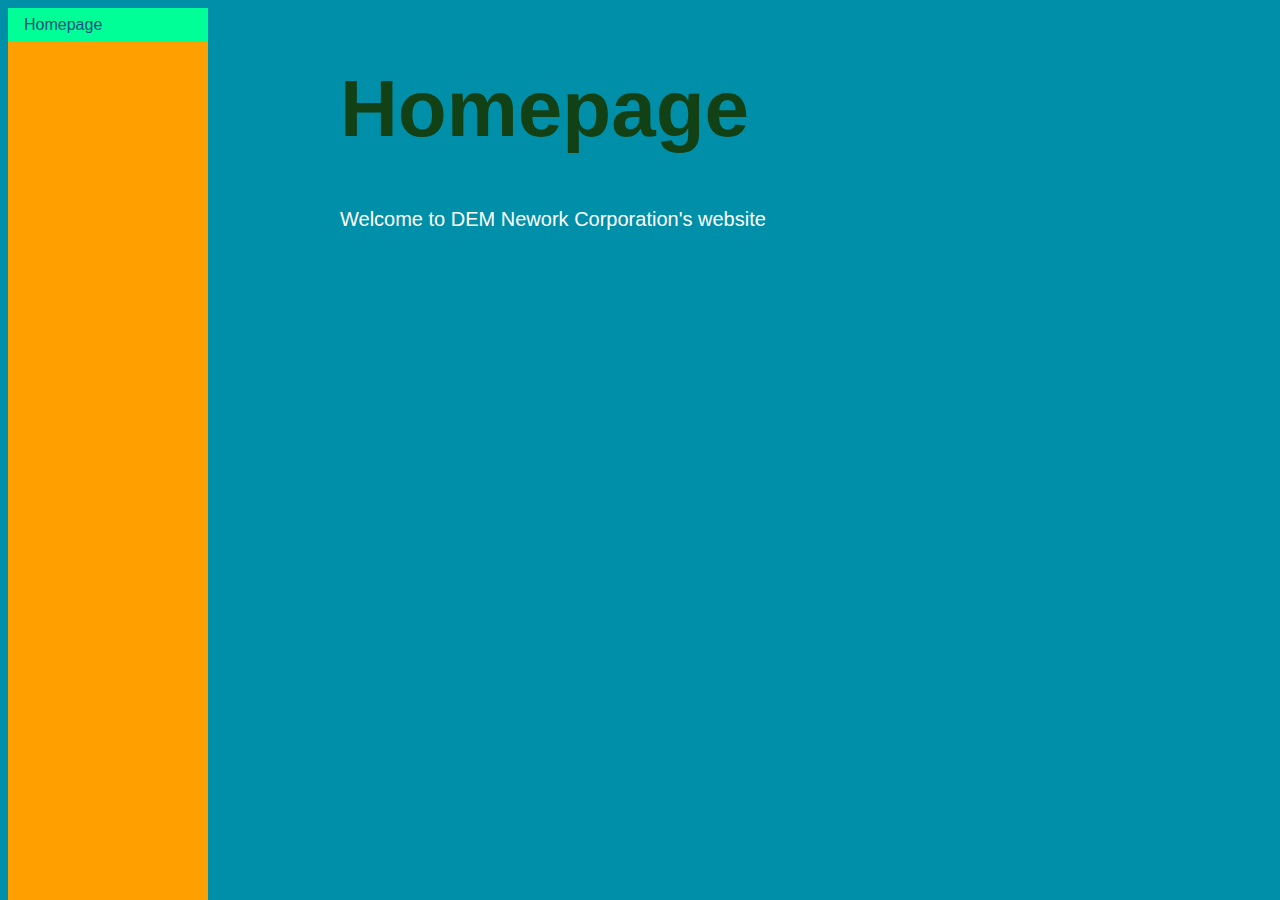
==== apps/index.html @ b70be39f "________________________________________" ====
<head>
    <link rel="stylesheet" href="https://dem-network-corporation.github.io/stylesheet/main.css">
    <title>DEM Network Corporation | Apps</title>
</head>
<body>
    <ul class="navbar">
        <li class="navbar">
            <a class="current">Homepage</a>
        </li>
    </ul>
    <div class="data">
        <h1 class="header">Homepage</h1>
        <p></p>
        <p>Welcome to DEM Nework Corporation's website</p>
    </div>
</body>
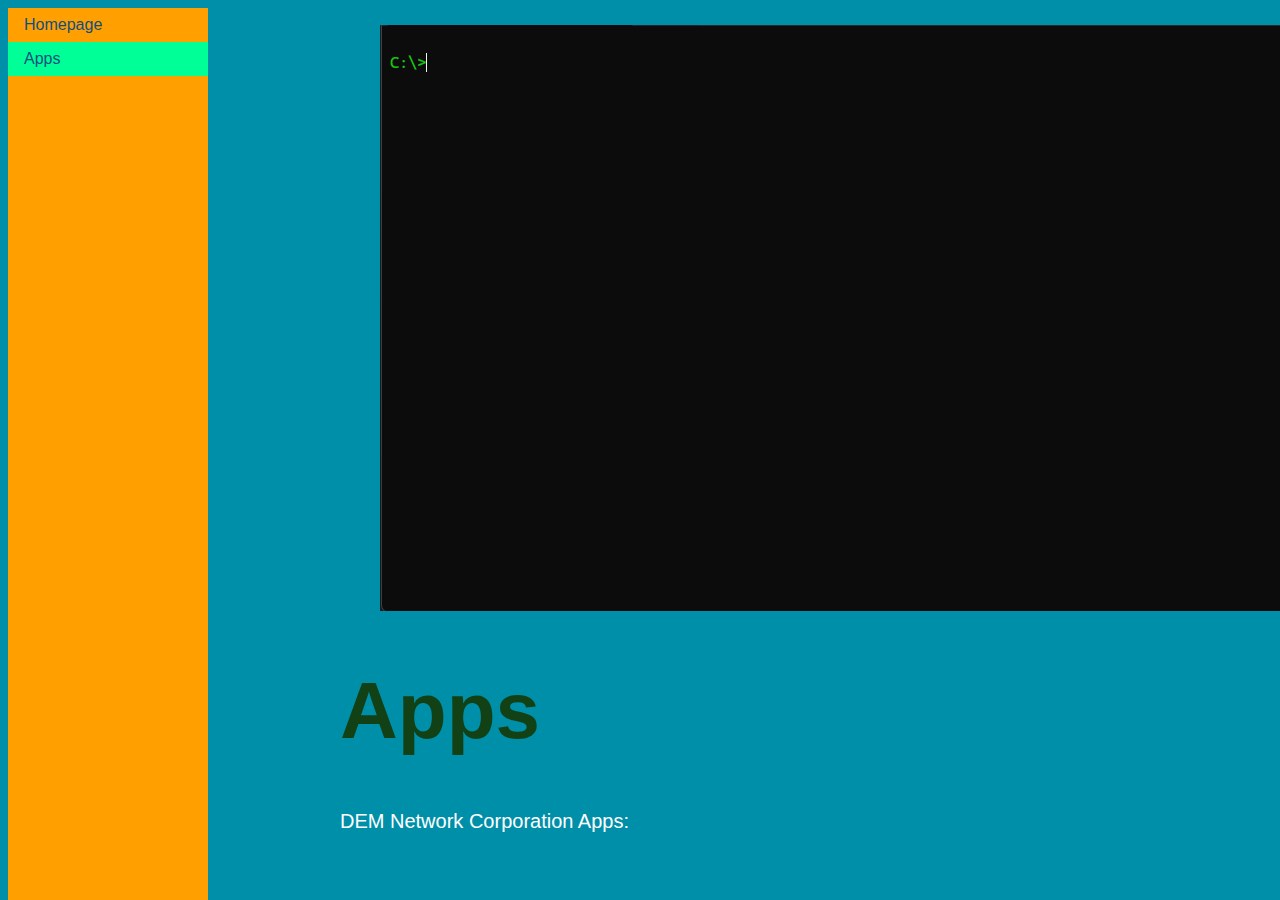
==== commit ed4e2bc5: "Summary" ====
--- a/apps/index.html
+++ b/apps/index.html
@@ -1,16 +1,24 @@
 <head>
-    <link rel="stylesheet" href="https://dem-network-corporation.github.io/stylesheet/main.css">
+    <link rel="stylesheet" href="../stylesheet/main.css">
     <title>DEM Network Corporation | Apps</title>
 </head>
 <body>
     <ul class="navbar">
         <li class="navbar">
-            <a class="current">Homepage</a>
+            <a href="..\index.html">Homepage</a>
+        </li>
+        <li class="navbar">
+            <a class="current">Apps</a>
         </li>
     </ul>
     <div class="data">
-        <h1 class="header">Homepage</h1>
+        <div class="imagedisplay">
+            <figure>
+                <img src="../images/1.png"></img>
+            </figure>
+        </div>
+        <h1 class="header">Apps</h1>
         <p></p>
-        <p>Welcome to DEM Nework Corporation's website</p>
+        <p>DEM Network Corporation Apps:</p>
     </div>
 </body>--- a/stylesheet/main.css
+++ b/stylesheet/main.css
@@ -0,0 +1,65 @@
+/*
+ *   Copyright (c) 2024 DEMnetwork
+ *   All rights reserved.
+
+ *   Permission is hereby granted, free of charge, to any person obtaining a copy
+ *   of this software and associated documentation files (the "Software"), to deal
+ *   in the Software without restriction, including without limitation the rights
+ *   to use, copy, modify, merge, publish, distribute, sublicense, and/or sell
+ *   copies of the Software, and to permit persons to whom the Software is
+ *   furnished to do so, subject to the following conditions:
+ 
+ *   The above copyright notice and this permission notice shall be included in all
+ *   copies or substantial portions of the Software.
+ 
+ *   THE SOFTWARE IS PROVIDED "AS IS", WITHOUT WARRANTY OF ANY KIND, EXPRESS OR
+ *   IMPLIED, INCLUDING BUT NOT LIMITED TO THE WARRANTIES OF MERCHANTABILITY,
+ *   FITNESS FOR A PARTICULAR PURPOSE AND NONINFRINGEMENT. IN NO EVENT SHALL THE
+ *   AUTHORS OR COPYRIGHT HOLDERS BE LIABLE FOR ANY CLAIM, DAMAGES OR OTHER
+ *   LIABILITY, WHETHER IN AN ACTION OF CONTRACT, TORT OR OTHERWISE, ARISING FROM,
+ *   OUT OF OR IN CONNECTION WITH THE SOFTWARE OR THE USE OR OTHER DEALINGS IN THE
+ *   SOFTWARE.
+ */
+
+body {
+    font-family: sans-serif;
+    background-color: #008FA9;
+}
+.current {
+    background-color: #00FF96;
+    color: white;
+}
+ul.navbar {
+    list-style-type: none;
+    margin: 0;
+    padding: 0;
+    width: 200px;
+    background-color: #FF9F00;
+    height: 100%;
+    position: fixed;
+    overflow: auto;
+  }
+li.navbar a {
+    display: block;
+    color: #0F4F7F;
+    padding: 8px 16px;
+    text-decoration: none;
+}
+li.navbar a:hover {
+    background-color: #555;
+    color: white;
+    border-color: #000000;
+}
+h1.header {
+    font-size: 80px;
+    color: #114115;
+}
+div.data {
+    margin-left:25%;
+    border-color: #000000;
+    padding:1px 16px;
+}
+p {
+    color: #FFFFFF;
+    font-size: 20px;
+}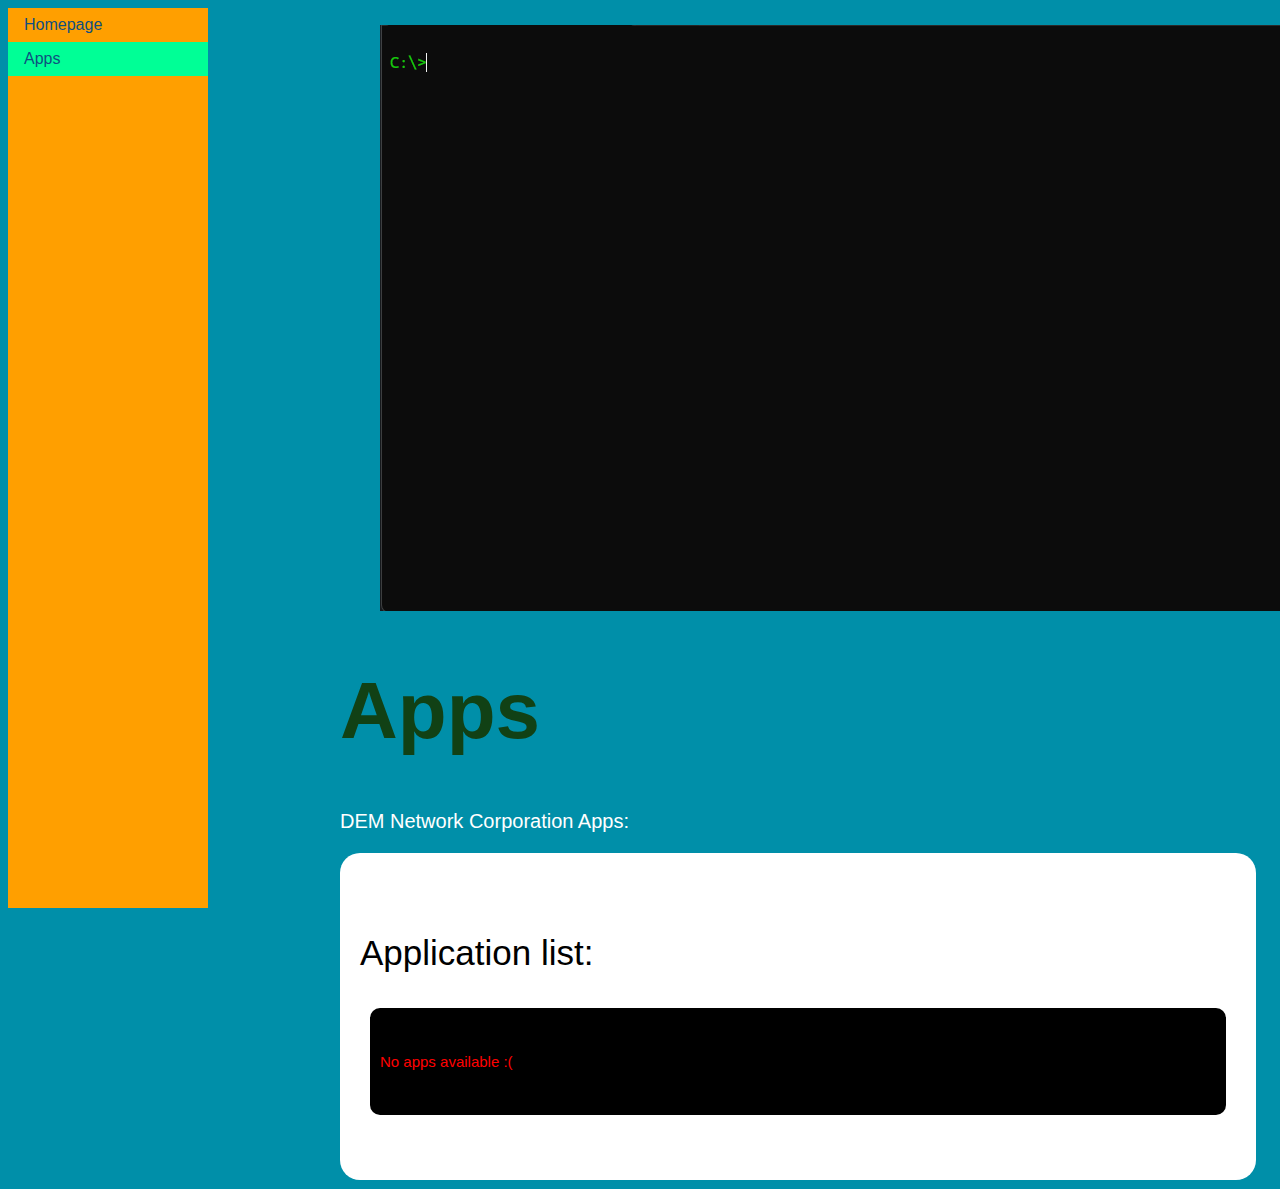
==== commit 8d6c7ce4: "---------" ====
--- a/apps/index.html
+++ b/apps/index.html
@@ -20,5 +20,11 @@
         <h1 class="header">Apps</h1>
         <p></p>
         <p>DEM Network Corporation Apps:</p>
+        <div class="applist">
+        <p class="applist_title">Application list:</p>
+            <div class="appdisplay">
+               <span class="color_red">No apps available :&#40;</span>
+            </div>
+        </div>
     </div>
 </body>--- a/stylesheet/main.css
+++ b/stylesheet/main.css
@@ -62,4 +62,62 @@
 p {
     color: #FFFFFF;
     font-size: 20px;
+}
+p:hover {
+    color: #000000;
+    font-size: 25px;
+}
+span {
+    font-size: 10px;
+    color: #FFFFFF;
+}
+span:hover {
+    font-size: 15px;
+    color: #000000;
+}
+h1.header:hover {
+    font-size: 85px;
+    color: #EEBEEADF;
+}
+span.color_red {
+    font-size: 15px;
+    color: #FF0000;
+}
+span.color_red:hover {
+    font-size: 15px;
+    color: #FF0000;
+}
+div.applist {
+    background-color: #FFFFFFFF;
+    padding-top: 45px;
+    border-color: #000000FF;
+    border-radius: 20px;
+    padding-bottom: 55px;
+    padding-left: 20px;
+    padding-right: 20px;
+}
+div.appdisplay {
+    background-color: #000000FF;
+    padding-top: 45px;
+    border-color: #FFFFFFFF;
+    border-radius: 10px;
+    padding-bottom: 45px;
+    padding-left: 10px;
+    padding-right: 10px;
+    margin: 10px;
+
+}
+div.appdisplay:hover {
+    background-color: #30A070FF;
+    padding-top: 45px;
+    border-color: #FF0000;
+    border-radius: 10px;
+    padding-bottom: 45px;
+    padding-left: 10px;
+    padding-right: 10px;
+    margin: 10px;
+}
+p.applist_title {
+    font-size: 35px;
+    color: #000000FF
 }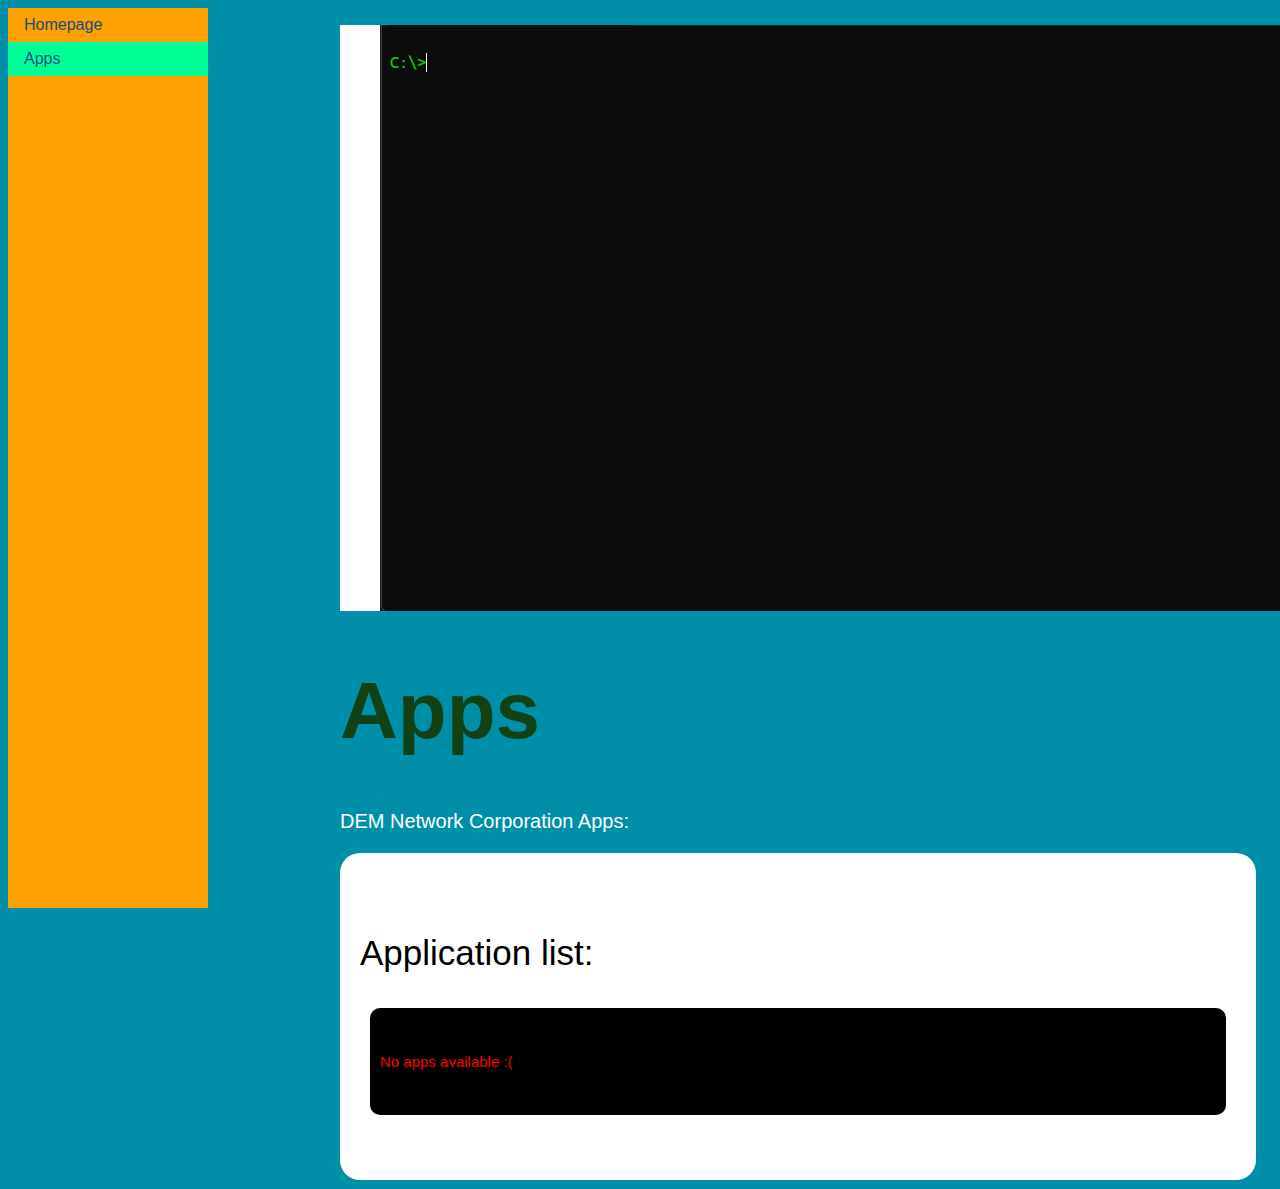
==== commit a6651909: "Update index.html" ====
--- a/apps/index.html
+++ b/apps/index.html
@@ -1,5 +1,6 @@
 <head>
     <link rel="stylesheet" href="../stylesheet/main.css">
+    <link rel="icon" type="image/png" href="https://github.com/organizations/DEM-Network-Corporation/settings/profile">
     <title>DEM Network Corporation | Apps</title>
 </head>
 <body>
@@ -27,4 +28,4 @@
             </div>
         </div>
     </div>
-</body>+</body>
--- a/stylesheet/main.css
+++ b/stylesheet/main.css
@@ -120,4 +120,7 @@
 p.applist_title {
     font-size: 35px;
     color: #000000FF
-}+}
+div.imagedisplay {
+    background-color: #FFFFFFFF;
+}
